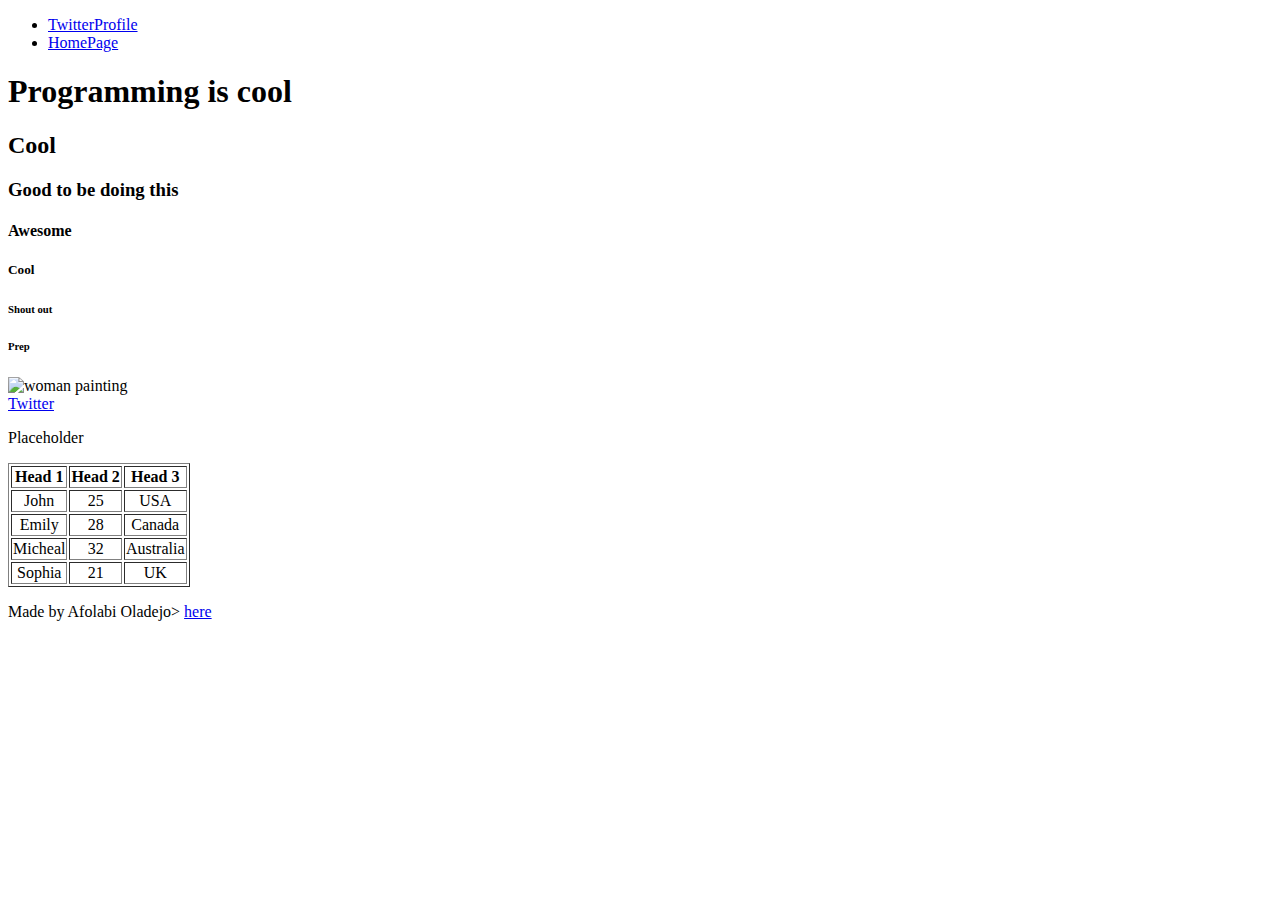
==== css_basic/index.html @ d8f2dc7a "new task" ====
<!DOCTYPE html>
<html Lang="en"> 
        <head>
                <title>Intro to Html</title>
        </head>
        <body>
                <header>
                        <ul>
                                <li><a href="tweets.html">TwitterProfile</a> </li>
                                <li><a href="index.html">HomePage</a></li>
                        </ul>
                </header>
                <main>
                        <article>
                                <h1>Programming is cool</h1>
                                <h2>Cool</h2>
                                <h3>Good to be doing this</h3>
                                <h4>Awesome</h4>
                                <h5>Cool</h5>
                                <h6>Shout out</h6>
                                <h6>Prep</h6>
                                <img style="width: 200px; display:block" src="painting.jpg" alt="woman painting">

                        <a href="https://twitter.com/BeanyEye/status/1666120213257961480?ref_src=twsrc%5Etfw">Twitter</a>
                        </article>
                        <aside>
                                <p>Placeholder</p>
                        </aside>
                        <article>
                                <table border="1px">
                                        <tr>
                                                <th>Head 1</th>
                                                <th>Head 2</th>
                                                <th>Head 3</th>
                                        </tr>
                                        <tr align="center">
                                                <td>John</td>
                                                <td>25</td>
                                                <td>USA</td>
                                        </tr>
                                        <tr align="center">
                                                <td>Emily</td>
                                                <td>28</td>
                                                <td>Canada</td>
                                        </tr>
                                        <tr align="center">
                                                <td>Micheal</td>
                                                <td>32</td>
                                                <td> Australia</td>
                                        </tr>
                                        <tr align="center">
                                                <td>Sophia</td>
                                                <td>21</td>
                                                <td>UK</td>
                                        </tr>
                                 </table>
                        </article>
                </main>
                <footer>
                        <p>Made by Afolabi Oladejo> <a href="https//intranet.alswe.com" target="_blank">here</a> 
                        </p>
                </footer>
            


        </body>
</html>
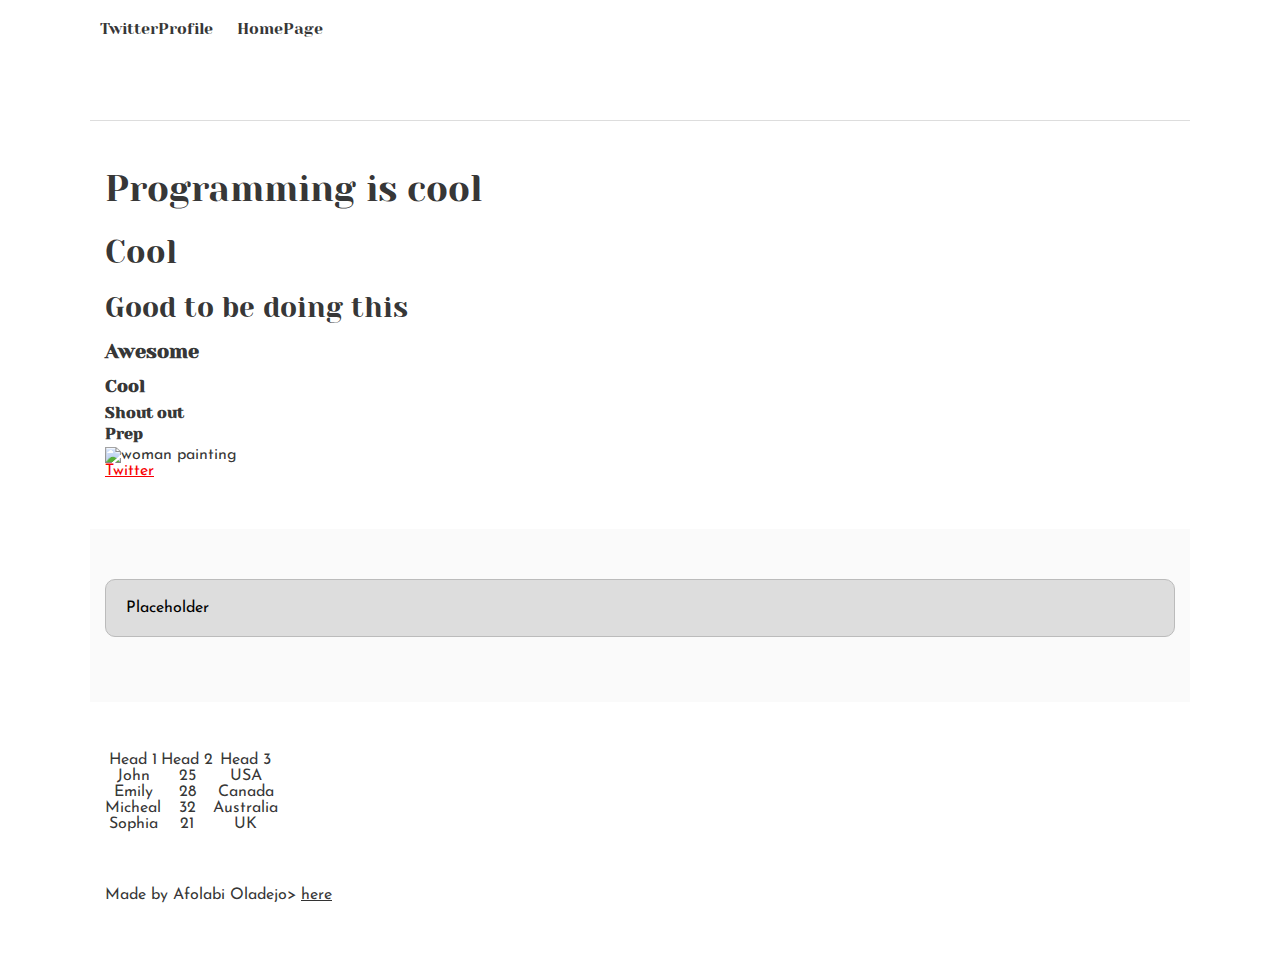
==== commit d9140389: "Css Added" ====
--- a/css_basic/index.html
+++ b/css_basic/index.html
@@ -2,6 +2,8 @@
 <html Lang="en"> 
         <head>
                 <title>Intro to Html</title>
+                <link href="base.css" rel="stylesheet">
+                <link href="styles.css" rel="stylesheet">
         </head>
         <body>
                 <header>
--- a/css_basic/base.css
+++ b/css_basic/base.css
@@ -0,0 +1,200 @@
+/* Importing webfonts */
+/* (If you're learning CSS, you should disregard that) */
+
+@import url(https://fonts.googleapis.com/css?family=Yeseva+One);
+@import url(https://fonts.googleapis.com/css?family=Josefin+Sans:400,700,700italic,400italic);
+
+
+/* CSS reset rules */
+
+html, body {
+	height: 100%;
+	min-height: 100%;
+}
+html, body, div, span, applet, object, iframe,
+h1, h2, h3, h4, h5, h6, p, blockquote, pre,
+a, abbr, acronym, address, big, cite, code,
+del, dfn, img, ins, kbd, q, s, samp,
+small, strike, sub, sup, tt, var,
+b, u, i, center,
+dl, dt, dd,
+fieldset, form, label, legend,
+table, caption, tbody, tfoot, thead, tr, th, td,
+article, aside, canvas, details, embed, 
+figure, figcaption, footer, header, hgroup, 
+menu, nav, output, ruby, section, summary,
+time, mark, audio, video {
+	margin: 0;
+	padding: 0;
+	border: 0;
+	font-size: 100%;
+	font: inherit;
+	vertical-align: baseline;
+}
+/* HTML5 display-role reset for older browsers */
+article, aside, details, figcaption, figure, 
+footer, header, hgroup, menu, nav, section {
+	display: block;
+}
+body {
+	line-height: 1;
+}
+blockquote, q {
+	quotes: none;
+}
+blockquote:before, blockquote:after,
+q:before, q:after {
+	content: '';
+	content: none;
+}
+table {
+	border-collapse: collapse;
+	border-spacing: 0;
+}
+
+
+/* Fonts and colors */
+
+body {
+	font-family: 'Josefin Sans', serif;
+	color: rgba(0, 0, 0, 0.8);
+}
+h1, h2, h3, h4, h5, h6, header {
+	font-family: 'Yeseva One', sans-serif;
+}
+article {
+}
+header {
+	border-bottom: 1px solid rgb(221,221,221);
+	transition: border-bottom-color 1s ease;
+}
+header a {
+	color: rgba(0, 0, 0, 0.8);
+}
+aside {
+	background: #FAFAFA;
+}
+aside p {
+	border: 1px solid #bbb;
+	background: #ddd;
+	color: black;
+}
+footer a {
+	color: rgba(0, 0, 0, 0.8);
+}
+a {
+	color: #F80002;
+}
+
+
+/* Positioning and margins */
+
+@media (min-width: 1100px) {
+	body {
+		width: 1100px;
+		margin: 0 auto;
+	}
+}
+
+article {
+	padding: 50px 15px;
+}
+article > *:first-child {
+	margin-top: 0;
+}
+aside {
+	padding: 50px 15px;
+}
+header .right {
+	float: right;
+	margin: 0 10px 15px;
+}
+
+
+/* Header */
+header {
+	padding: 20px 0;
+	height: 80px;
+}
+header ul {
+	list-style: none;
+	margin: 0;
+	padding: 0;
+}
+header li {
+	display: inline;
+	vertical-align:middle;
+}
+header li:first-child {
+	margin: 0;
+}
+header li a {
+	margin: 0 10px;
+}
+header li.logo {
+	font-size: 36px;
+}
+header a {
+	text-decoration: none;
+}
+
+
+/* Aside */
+
+aside p {
+	border-radius: 10px;
+	padding: 20px 20px;
+}
+
+
+/* Footer */
+
+footer {
+	padding: 5px 15px;
+	height: 80px;
+}
+
+
+/* Text styles and margins */
+
+p {
+	margin-bottom: 15px;
+}
+h1 {
+	font-size: 36px;
+	margin: 40px 0 20px;
+}
+h2 {
+	font-size: 32px;
+	margin: 30px 0 15px;
+}
+h3 {
+	font-size: 28px;
+	margin: 25px 0 10px;
+}
+h4 {
+	font-size: 20px;
+	font-weight: bold;
+	margin: 20px 0 10px;
+}
+h5 {
+	font-size: 18px;
+	font-weight: bold;
+	margin: 15px 0 10px;
+}
+h6 {
+	font-weight: bold;
+	margin: 5px 0;
+}
+
+@media (max-width: 800px) {
+  body.works_on_smartphone {
+  	display: block;
+  }
+  body.works_on_smartphone main {
+  	display: block;
+  }
+  header .right {
+  	float: none;
+  }
+}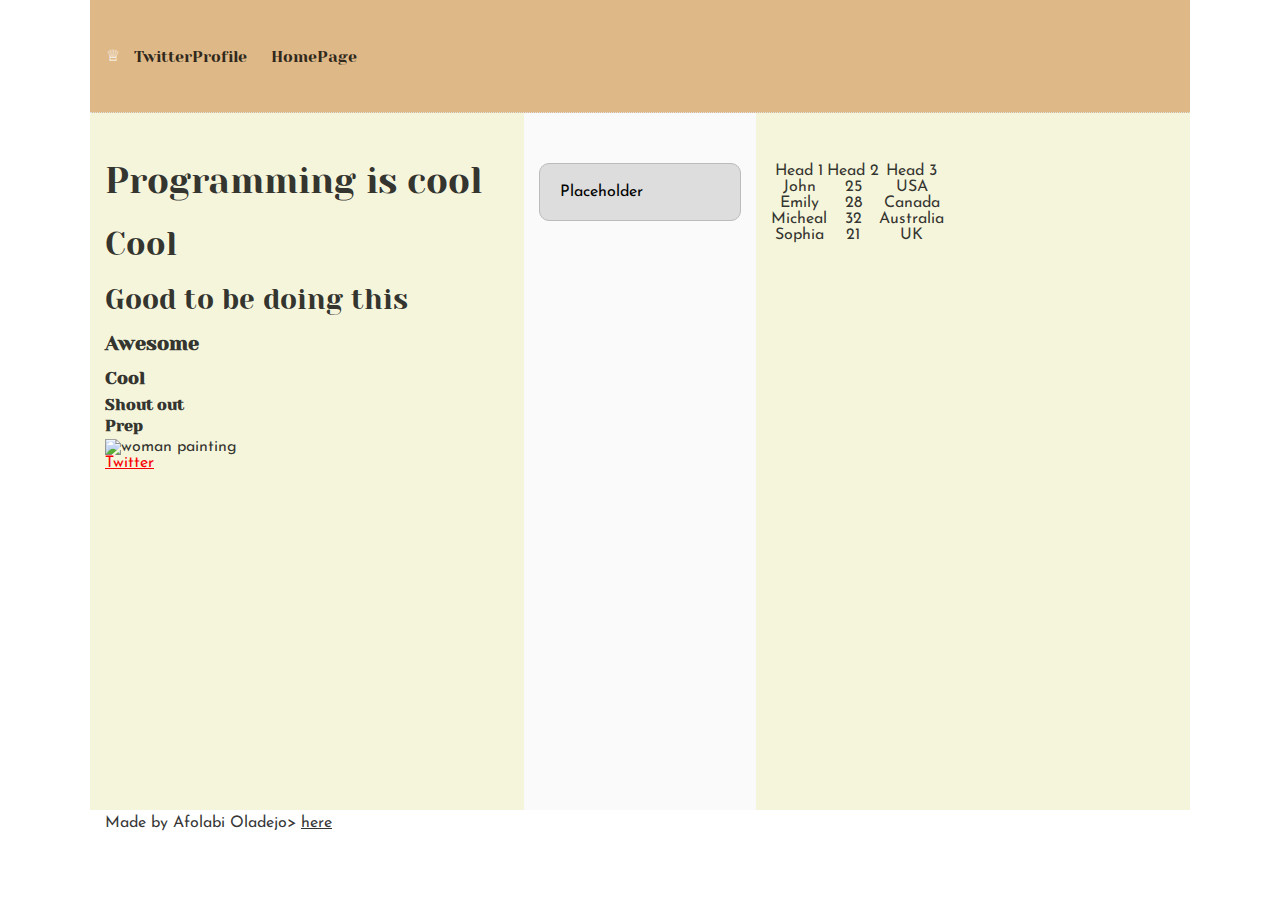
==== commit 252757d3: "working with css" ====
--- a/css_basic/index.html
+++ b/css_basic/index.html
@@ -5,9 +5,10 @@
                 <link href="base.css" rel="stylesheet">
                 <link href="styles.css" rel="stylesheet">
         </head>
-        <body>
+        <body class="works_on_smartphone">
                 <header>
                         <ul>
+                                ♕ 
                                 <li><a href="tweets.html">TwitterProfile</a> </li>
                                 <li><a href="index.html">HomePage</a></li>
                         </ul>
--- a/css_basic/styles.css
+++ b/css_basic/styles.css
@@ -0,0 +1,36 @@
+body {
+    display: flex;
+    flex-direction: column;
+    border: black;
+    padding: inherit;
+}
+main{
+    display: flex;
+    flex-direction: row;
+    flex: auto;
+}
+article{
+    flex: 2;
+    overflow-y: auto;
+    background-color: beige;
+    
+}
+aside{
+    flex: 1;
+    overflow-y: auto;
+}
+header {
+    display: flex;
+    align-items: center;
+    background: burlywood;
+    color: white;
+    padding: 1rem;
+    border-style: dotted;
+  }
+  header.logo{
+    font-size: larger;
+  }
+
+  
+  
+  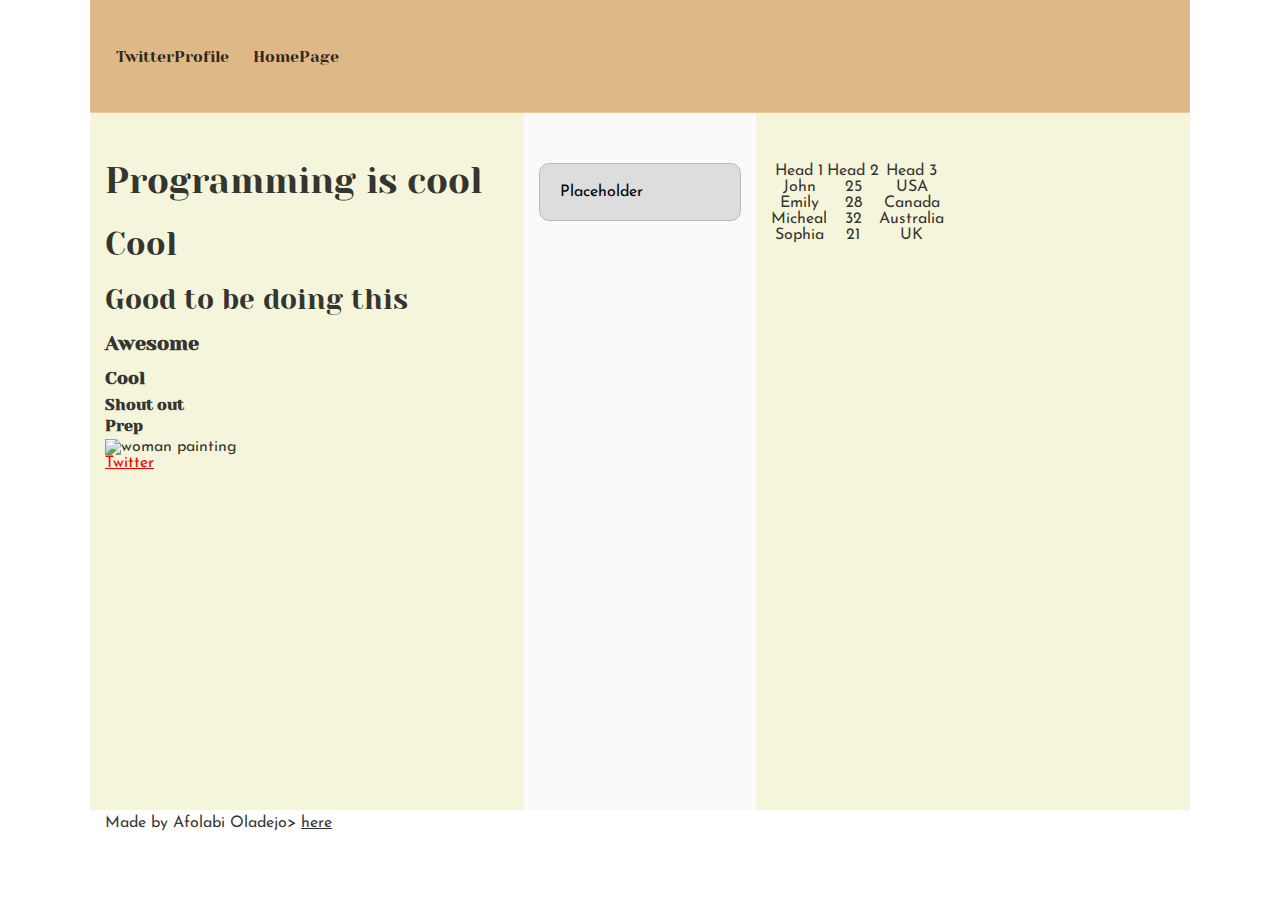
==== commit 64093856: "these are flexbox styles" ====
--- a/css_basic/index.html
+++ b/css_basic/index.html
@@ -8,7 +8,6 @@
         <body class="works_on_smartphone">
                 <header>
                         <ul>
-                                ♕ 
                                 <li><a href="tweets.html">TwitterProfile</a> </li>
                                 <li><a href="index.html">HomePage</a></li>
                         </ul>
